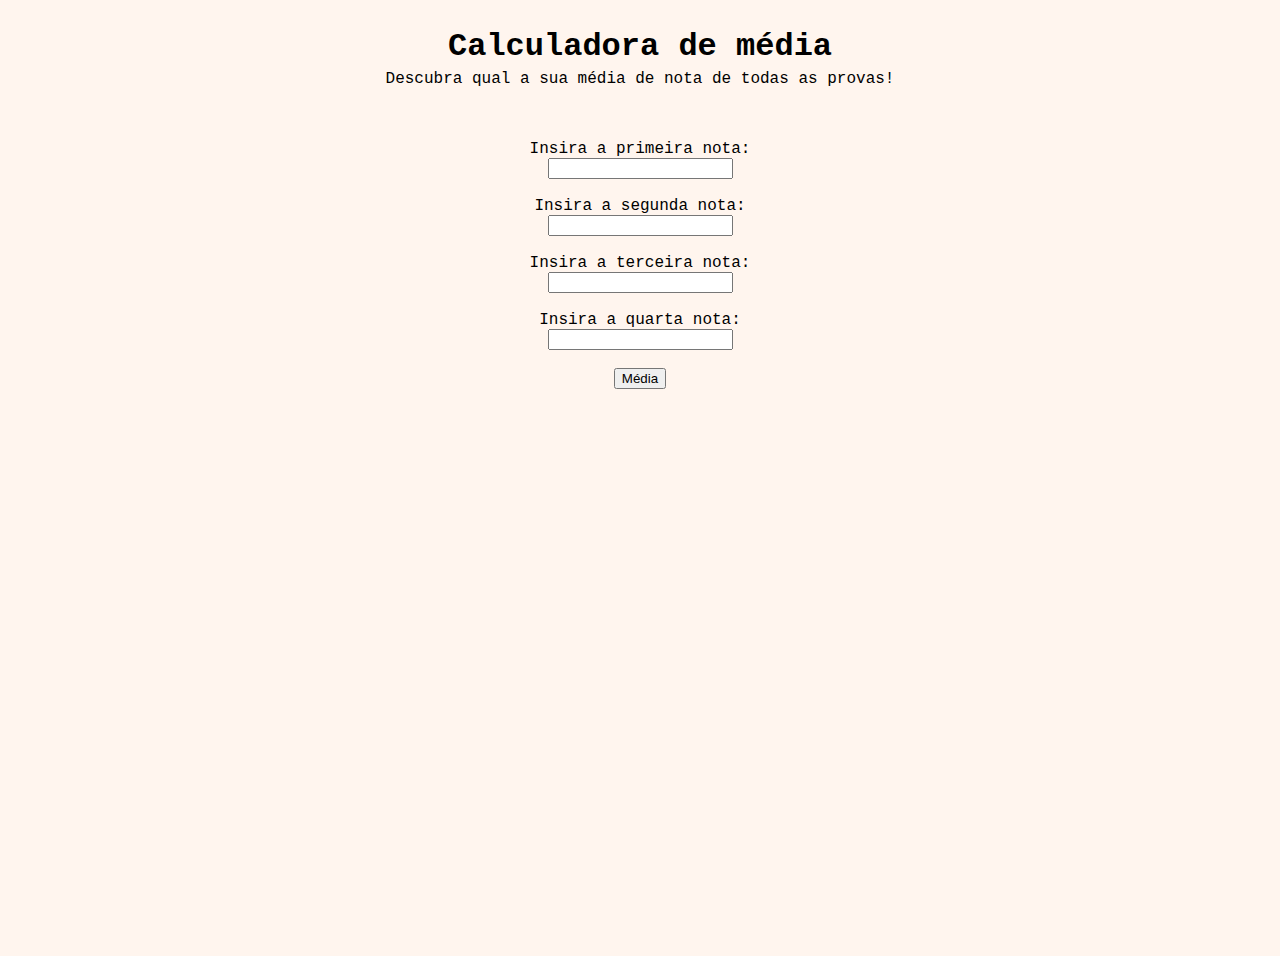
==== 1.CalculadoraDeMedia/CODE/index.html @ ebc2d13c "Atividades 1 à 5 da semana Imersão Dev_ 3 Alura" ====
<!DOCTYPE html>
<html lang="en" >
<head>
  <meta charset="UTF-8">
  <title>CodePen - Calculadora de média</title>
  <link rel="stylesheet" href="./style.css">

</head>
<body>
<!-- partial:index.partial.html -->
<html>

<head>
	<title> Imersão Dev Alura - Aula 01</title>
</head>

<body>
	<div class="container">
		<h1 class="page-title">
			Calculadora de média</h1>
		<p class="page-subtitle">
			Descubra qual a sua média de nota de todas as provas!
		</p>
		<img src="https://www.alura.com.br/assets/img/imersoes/dev-2021/logo-imersao-conversor-de-moedas.svg" class="page-logo" alt=""><br><br>
		<label for="n1">Insira a primeira nota:</label><br>
		<input type="number" id="nota1" size="3" /><br><br>
		<label for="n2">Insira a segunda nota:</label><br>
		<input type="number" id="nota2" size="3" /><br><br>
		<label for="n3">Insira a terceira nota:</label><br>
		<input type="number" id="nota3" size="3" /><br><br>
		<label for="n4">Insira a quarta nota:</label><br>
		<input type="number" id="nota4" size="3" /><br><br>
		<button type="submit" onclick="Media()">Média</button>
		<h2 id="mediaFinal"></h2><br>
		<h2 id="resultado"></h2>
		<h2 id="resultadoReprovado"></h2>
	</div>
	<a href="https://alura.com.br/" target="_blank">
		<img src="https://www.alura.com.br/assets/img/home/alura-logo.svg" alt="" class="alura-logo">
	</a>
</body>

</html>
<!-- partial -->
  <script  src="./script.js"></script>

</body>
</html>
---- 1.CalculadoraDeMedia/CODE/style.css ----
body {
	font-family: "Roboto Mono", monospace;
	min-height: 400px;
	background-image: url("https://static.vecteezy.com/ti/vetor-gratis/p1/2612212-cadernos-sao-empilhados-sobre-a-mesa-xicaras-de-cafe-e-canetas-estao-sobre-isso-ilustracoes-desenho-estilo-desenhado-a-mao-vetor.jpg");
	background-color: #fff5ee;
	background-size: 60vh;
	background-position: center bottom;
	background-repeat: no-repeat;
}

.container {
	text-align: center;
	padding: 20px;
	height: 100vh;
}

.page-title {
	color: #000000;
	margin: 0 0 5px;
}

.page-subtitle {
	color: #000000;
	margin-top: 5px;
}

.page-logo {
	width: 200px;
}

.alura-logo {
	width: 40px;
	position: absolute;
	top: 10px;
	right: 10px;
}
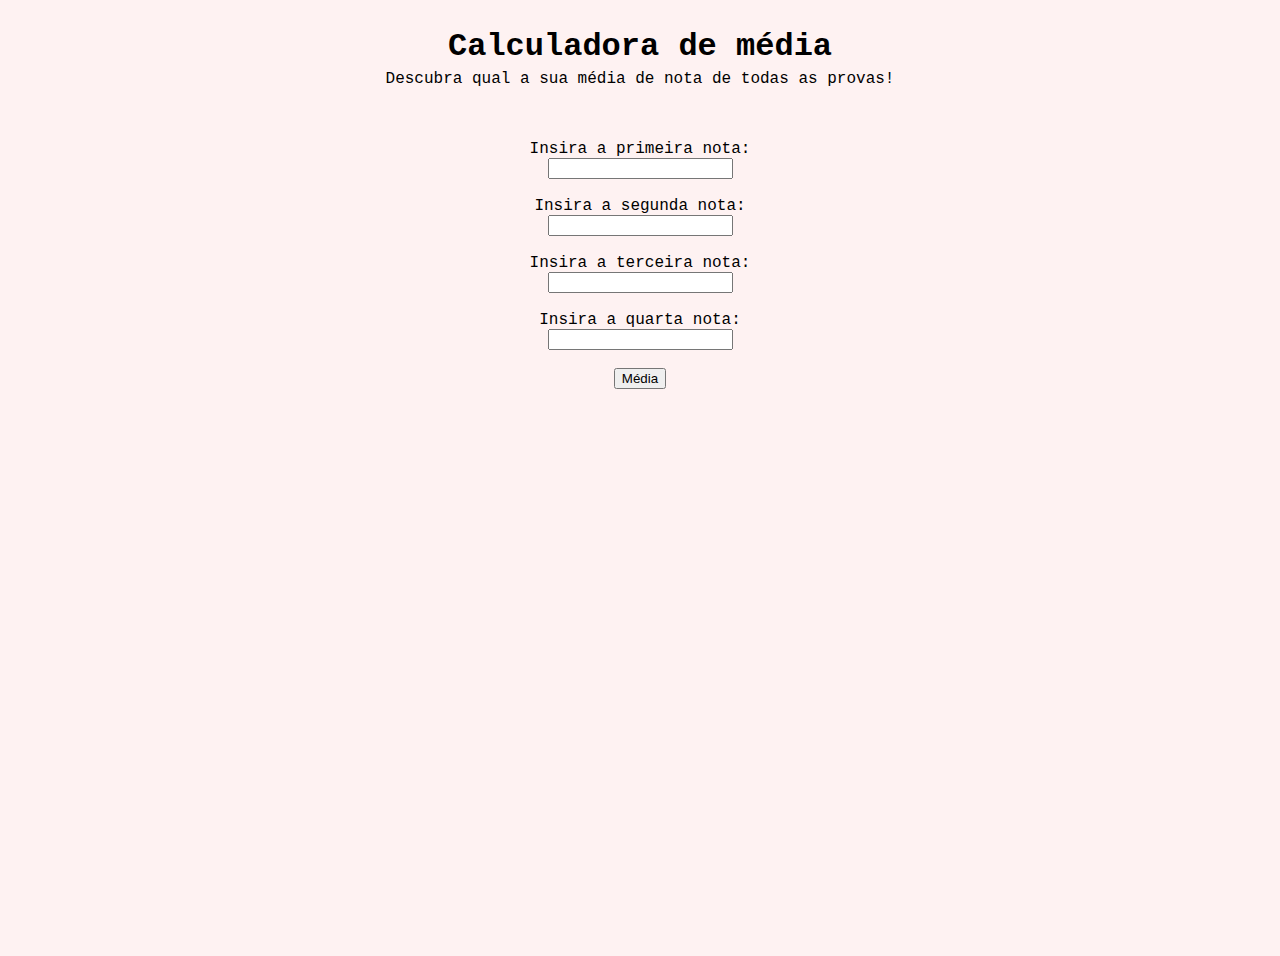
==== commit a8eb1a58: "fix in the background" ====
--- a/1.CalculadoraDeMedia/CODE/index.html
+++ b/1.CalculadoraDeMedia/CODE/index.html
@@ -1,48 +1,52 @@
 <!DOCTYPE html>
-<html lang="en" >
-<head>
-  <meta charset="UTF-8">
-  <title>CodePen - Calculadora de média</title>
-  <link rel="stylesheet" href="./style.css">
+<html lang="pt-BR">
+  <head>
+    <meta charset="UTF-8" />
+    <title>CodePen - Calculadora de média</title>
+    <link rel="stylesheet" href="./style.css" />
+  </head>
+  <body>
+    <!-- partial:index.partial.html -->
+    <html>
+      <head>
+        <title>Imersão Dev Alura - Aula 01</title>
+      </head>
 
-</head>
-<body>
-<!-- partial:index.partial.html -->
-<html>
-
-<head>
-	<title> Imersão Dev Alura - Aula 01</title>
-</head>
-
-<body>
-	<div class="container">
-		<h1 class="page-title">
-			Calculadora de média</h1>
-		<p class="page-subtitle">
-			Descubra qual a sua média de nota de todas as provas!
-		</p>
-		<img src="https://www.alura.com.br/assets/img/imersoes/dev-2021/logo-imersao-conversor-de-moedas.svg" class="page-logo" alt=""><br><br>
-		<label for="n1">Insira a primeira nota:</label><br>
-		<input type="number" id="nota1" size="3" /><br><br>
-		<label for="n2">Insira a segunda nota:</label><br>
-		<input type="number" id="nota2" size="3" /><br><br>
-		<label for="n3">Insira a terceira nota:</label><br>
-		<input type="number" id="nota3" size="3" /><br><br>
-		<label for="n4">Insira a quarta nota:</label><br>
-		<input type="number" id="nota4" size="3" /><br><br>
-		<button type="submit" onclick="Media()">Média</button>
-		<h2 id="mediaFinal"></h2><br>
-		<h2 id="resultado"></h2>
-		<h2 id="resultadoReprovado"></h2>
-	</div>
-	<a href="https://alura.com.br/" target="_blank">
-		<img src="https://www.alura.com.br/assets/img/home/alura-logo.svg" alt="" class="alura-logo">
-	</a>
-</body>
-
+      <body>
+        <div class="container">
+          <h1 class="page-title">Calculadora de média</h1>
+          <p class="page-subtitle">
+            Descubra qual a sua média de nota de todas as provas!
+          </p>
+          <img
+            src="https://www.alura.com.br/assets/img/imersoes/dev-2021/logo-imersao-conversor-de-moedas.svg"
+            class="page-logo"
+            alt=""
+          /><br /><br />
+          <label for="n1">Insira a primeira nota:</label><br />
+          <input type="number" id="nota1" size="3" /><br /><br />
+          <label for="n2">Insira a segunda nota:</label><br />
+          <input type="number" id="nota2" size="3" /><br /><br />
+          <label for="n3">Insira a terceira nota:</label><br />
+          <input type="number" id="nota3" size="3" /><br /><br />
+          <label for="n4">Insira a quarta nota:</label><br />
+          <input type="number" id="nota4" size="3" /><br /><br />
+          <button type="submit" onclick="Media()">Média</button>
+          <h2 id="mediaFinal"></h2>
+          <br />
+          <h2 id="resultado"></h2>
+          <h2 id="resultadoReprovado"></h2>
+        </div>
+        <a href="https://alura.com.br/" target="_blank">
+          <img
+            src="https://www.alura.com.br/assets/img/home/alura-logo.svg"
+            alt=""
+            class="alura-logo"
+          />
+        </a>
+      </body>
+    </html>
+    <!-- partial -->
+    <script src="./script.js"></script>
+  </body>
 </html>
-<!-- partial -->
-  <script  src="./script.js"></script>
-
-</body>
-</html>
--- a/1.CalculadoraDeMedia/CODE/style.css
+++ b/1.CalculadoraDeMedia/CODE/style.css
@@ -1,36 +1,36 @@
 body {
-	font-family: "Roboto Mono", monospace;
-	min-height: 400px;
-	background-image: url("https://static.vecteezy.com/ti/vetor-gratis/p1/2612212-cadernos-sao-empilhados-sobre-a-mesa-xicaras-de-cafe-e-canetas-estao-sobre-isso-ilustracoes-desenho-estilo-desenhado-a-mao-vetor.jpg");
-	background-color: #fff5ee;
-	background-size: 60vh;
-	background-position: center bottom;
-	background-repeat: no-repeat;
+  font-family: 'Roboto Mono', monospace;
+  min-height: 400px;
+  background-image: url('https://static.vecteezy.com/ti/vetor-gratis/p1/2612212-cadernos-sao-empilhados-sobre-a-mesa-xicaras-de-cafe-e-canetas-estao-sobre-isso-ilustracoes-desenho-estilo-desenhado-a-mao-vetor.jpg');
+  background-color: #fef2f2;
+  background-size: 60vh;
+  background-position: center bottom;
+  background-repeat: no-repeat;
 }
 
 .container {
-	text-align: center;
-	padding: 20px;
-	height: 100vh;
+  text-align: center;
+  padding: 20px;
+  height: 100vh;
 }
 
 .page-title {
-	color: #000000;
-	margin: 0 0 5px;
+  color: #000000;
+  margin: 0 0 5px;
 }
 
 .page-subtitle {
-	color: #000000;
-	margin-top: 5px;
+  color: #000000;
+  margin-top: 5px;
 }
 
 .page-logo {
-	width: 200px;
+  width: 200px;
 }
 
 .alura-logo {
-	width: 40px;
-	position: absolute;
-	top: 10px;
-	right: 10px;
-}+  width: 40px;
+  position: absolute;
+  top: 10px;
+  right: 10px;
+}
